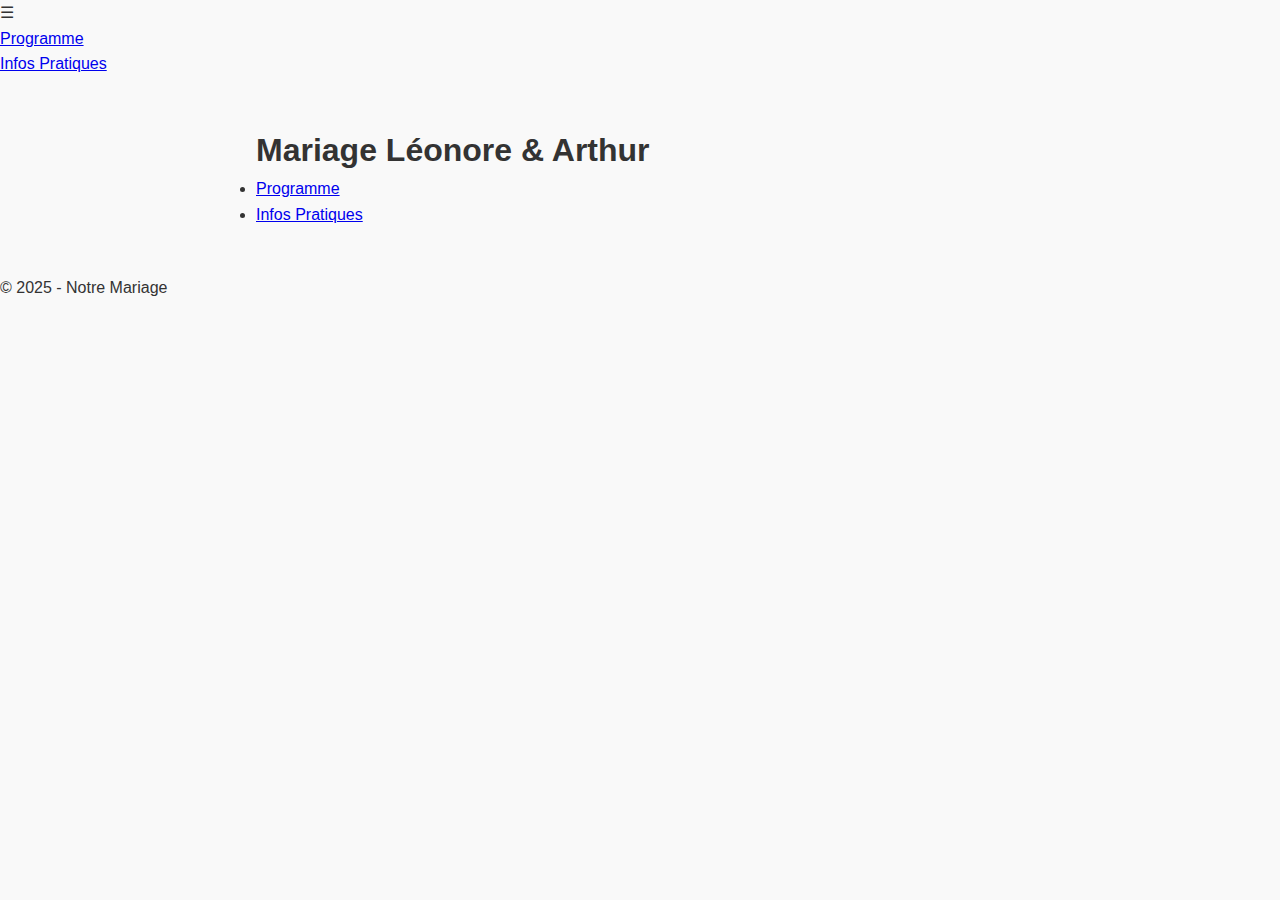
==== index.html @ ac66f381 "Update index.html" ====
<!DOCTYPE html>
<html lang="fr">
<head>
  <meta charset="UTF-8" />
  <meta name="viewport" content="width=device-width, initial-scale=1.0"/>
  <title>Notre Mariage</title>
  <link rel="stylesheet" href="css/styles.css" />
</head>
<body>

  <body>
    <!-- Bouton hamburger -->  
      <div class="responsive-header">
        <div class="menu-toggle">&#9776;</div>
        <nav class="nav-links-index-responsive">
          <ul>
            <li><a href="programme.html">Programme</a></li>
            <li><a href="infos-pratiques.html">Infos Pratiques</a></li>
          </ul>
        </nav>
      </div>
    
        <!-- Section Hero - -->
    <section class="hero" id="hero">
        <!-- Div d'overlay pour le filtre de transparence -->
        <div class="hero-overlay"></div>
        <div class="hero-content">
            <div class="header-container">
                <h1 class="company-name-index">Mariage Léonore & Arthur</h1>
                <!-- Menu de navigation -->
                <nav class="nav-links-index">
                  <ul>
                    <li><a href="programme.html">Programme</a></li>
                    <li><a href="infos-pratiques.html">Infos Pratiques</a></li>
                  </ul>
                </nav>
            </div>
        </div>
    </section>

  <!-- Pied de page -->
  <footer>
    <p>&copy; 2025 - Notre Mariage</p>
  </footer>

  <!-- Script JavaScript -->
  <script src="script.js"></script>
</body>
</html>
---- css/styles.css ----
/* Structure de base */
* {
  box-sizing: border-box;
  margin: 0;
  padding: 0;
  font-family: Arial, sans-serif;
}

body {
  background-color: #f9f9f9;
  color: #333;
  line-height: 1.6;
}

/* En-tête */
header {
  background-color: #eaeaea;
  padding: 2rem;
  text-align: center;
}

header h1 {
  margin-bottom: 0.5rem;
  font-size: 2.5rem;
}

header p {
  font-size: 1.2rem;
  color: #555;
}

/* Section titre */
section {
  margin: 2rem auto;
  max-width: 800px;
  padding: 1rem;
}

/* Titres de sections */
section h2 {
  font-size: 1.8rem;
  margin-bottom: 1rem;
  color: #444;
}

/* Liste programme */
#programme ul {
  list-style-type: none;
  margin-left: 0;
}

#programme li {
  background: #fff;
  margin: 1rem 0;
  padding: 1rem;
  border-left: 4px solid #ccc;
}

/* Bouton Lien PDF */
.btn {
  display: inline-block;
  background: #333;
  color: #fff;
  padding: 0.8rem 1.2rem;
  text-decoration: none;
  border-radius: 4px;
  margin: 1rem 0;
}

.btn:hover {
  background: #555;
}

/* Container QR Code */
.qrcode-container {
  margin-top: 1rem;
  text-align: center;
}

.qrcode-container img {
  max-width: 150px;
  display: block;
  margin: 0 auto;
}

/* Formulaire RSVP */
#rsvpForm {
  display: flex;
  flex-direction: column;
  background: #fff;
  padding: 1.5rem;
  border-radius: 4px;
}

#rsvpForm label {
  margin-top: 1rem;
  font-weight: bold;
}

#rsvpForm input,
#rsvpForm textarea {
  margin-top: 0.5rem;
  padding: 0.5rem;
  font-size: 1rem;
  border: 1px solid #ccc;
  border-radius: 4px;
}

#rsvpForm button {
  margin-top: 1.5rem;
  padding: 0.75rem;
  font-size: 1rem;
  cursor: pointer;
  background-color: #333;
  color: #fff;
  border: none;
  border-radius: 4px;
}

#rsvpForm button:hover {
  background-color: #555;
}

/* Message de formulaire */
#formMessage {
  margin-top: 1rem;
  font-weight: bold;
  color
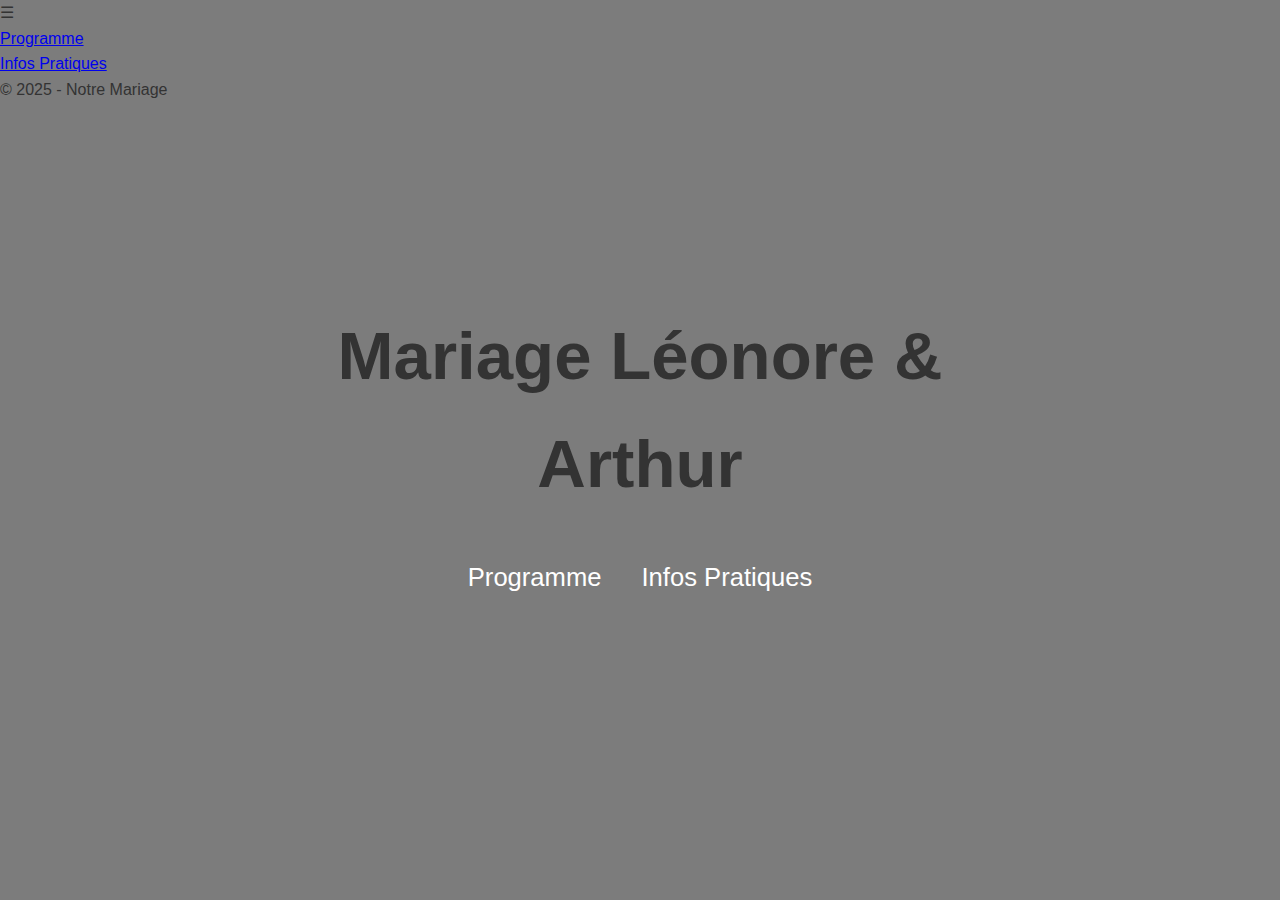
==== commit e74579c2: "Update index.html" ====
--- a/index.html
+++ b/index.html
@@ -3,7 +3,7 @@
 <head>
   <meta charset="UTF-8" />
   <meta name="viewport" content="width=device-width, initial-scale=1.0"/>
-  <title>Notre Mariage</title>
+  <title>Mariage Léonore & Arthur</title>
   <link rel="stylesheet" href="css/styles.css" />
 </head>
 <body>
@@ -26,7 +26,7 @@
         <div class="hero-overlay"></div>
         <div class="hero-content">
             <div class="header-container">
-                <h1 class="company-name-index">Mariage Léonore & Arthur</h1>
+                <h1 class="mariage-name-index">Mariage Léonore & Arthur</h1>
                 <!-- Menu de navigation -->
                 <nav class="nav-links-index">
                   <ul>
--- a/css/styles.css
+++ b/css/styles.css
@@ -1,3 +1,5 @@
+@import url('index.css');
+
 /* Structure de base */
 * {
   box-sizing: border-box;
@@ -11,118 +13,3 @@
   color: #333;
   line-height: 1.6;
 }
-
-/* En-tête */
-header {
-  background-color: #eaeaea;
-  padding: 2rem;
-  text-align: center;
-}
-
-header h1 {
-  margin-bottom: 0.5rem;
-  font-size: 2.5rem;
-}
-
-header p {
-  font-size: 1.2rem;
-  color: #555;
-}
-
-/* Section titre */
-section {
-  margin: 2rem auto;
-  max-width: 800px;
-  padding: 1rem;
-}
-
-/* Titres de sections */
-section h2 {
-  font-size: 1.8rem;
-  margin-bottom: 1rem;
-  color: #444;
-}
-
-/* Liste programme */
-#programme ul {
-  list-style-type: none;
-  margin-left: 0;
-}
-
-#programme li {
-  background: #fff;
-  margin: 1rem 0;
-  padding: 1rem;
-  border-left: 4px solid #ccc;
-}
-
-/* Bouton Lien PDF */
-.btn {
-  display: inline-block;
-  background: #333;
-  color: #fff;
-  padding: 0.8rem 1.2rem;
-  text-decoration: none;
-  border-radius: 4px;
-  margin: 1rem 0;
-}
-
-.btn:hover {
-  background: #555;
-}
-
-/* Container QR Code */
-.qrcode-container {
-  margin-top: 1rem;
-  text-align: center;
-}
-
-.qrcode-container img {
-  max-width: 150px;
-  display: block;
-  margin: 0 auto;
-}
-
-/* Formulaire RSVP */
-#rsvpForm {
-  display: flex;
-  flex-direction: column;
-  background: #fff;
-  padding: 1.5rem;
-  border-radius: 4px;
-}
-
-#rsvpForm label {
-  margin-top: 1rem;
-  font-weight: bold;
-}
-
-#rsvpForm input,
-#rsvpForm textarea {
-  margin-top: 0.5rem;
-  padding: 0.5rem;
-  font-size: 1rem;
-  border: 1px solid #ccc;
-  border-radius: 4px;
-}
-
-#rsvpForm button {
-  margin-top: 1.5rem;
-  padding: 0.75rem;
-  font-size: 1rem;
-  cursor: pointer;
-  background-color: #333;
-  color: #fff;
-  border: none;
-  border-radius: 4px;
-}
-
-#rsvpForm button:hover {
-  background-color: #555;
-}
-
-/* Message de formulaire */
-#formMessage {
-  margin-top: 1rem;
-  font-weight: bold;
-  color
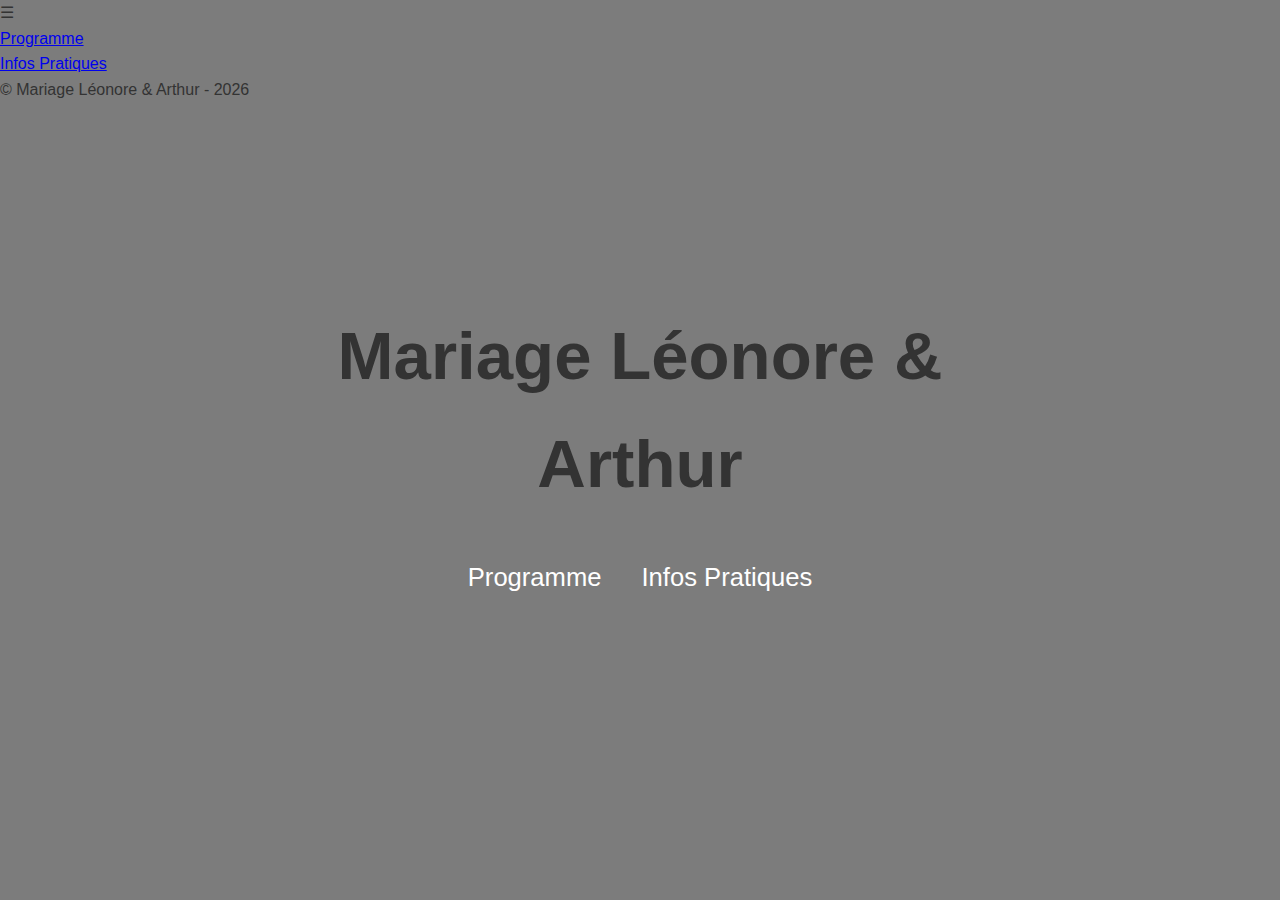
==== commit 4daaffae: "Update index.html" ====
--- a/index.html
+++ b/index.html
@@ -40,7 +40,7 @@
 
   <!-- Pied de page -->
   <footer>
-    <p>&copy; 2025 - Notre Mariage</p>
+    <p>&copy; Mariage Léonore & Arthur - 2026</p>
   </footer>
 
   <!-- Script JavaScript -->
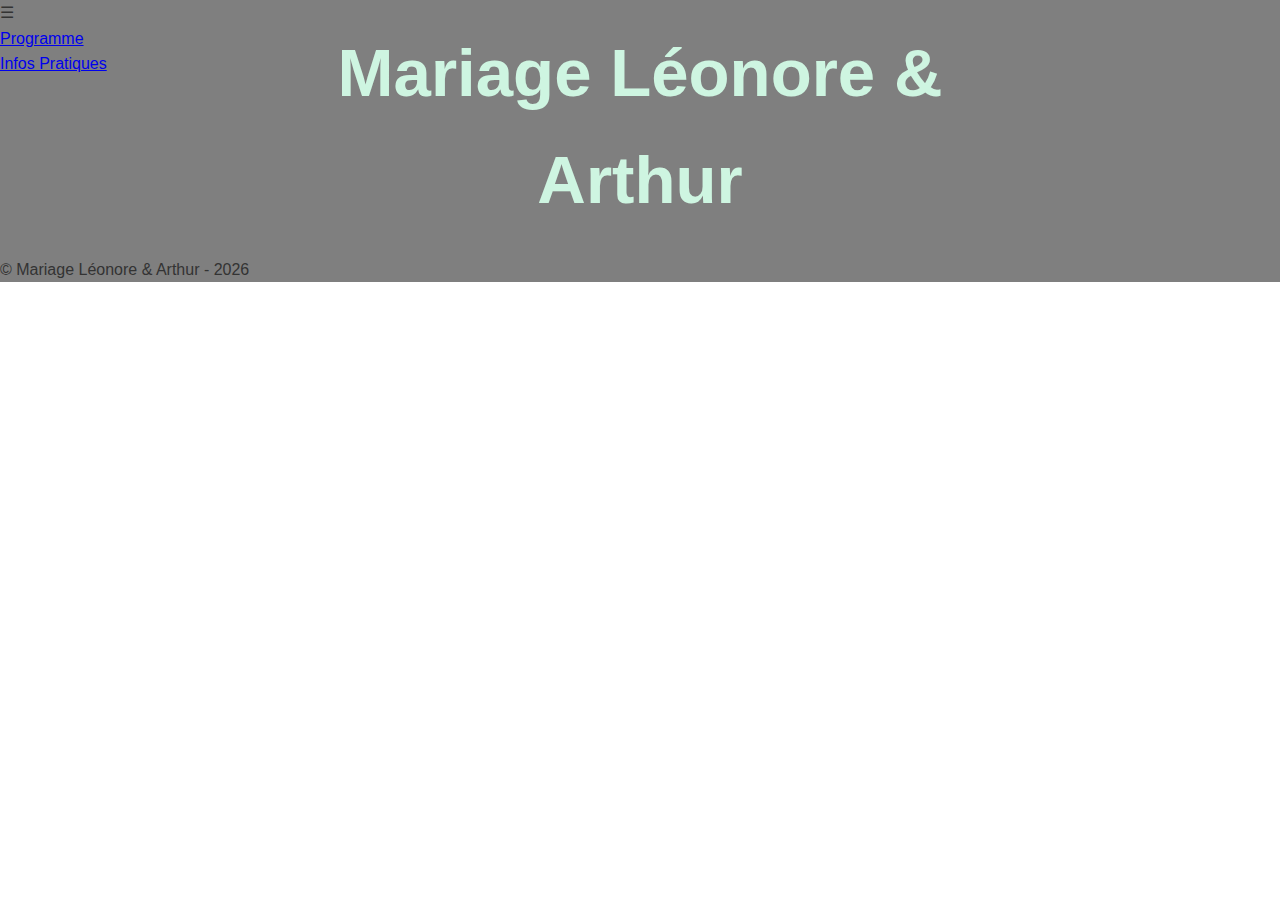
==== commit ad216bcc: "Update index.html" ====
--- a/index.html
+++ b/index.html
@@ -8,7 +8,7 @@
 </head>
 <body>
 
-  <body>
+  <body class="index-page">
     <!-- Bouton hamburger -->  
       <div class="responsive-header">
         <div class="menu-toggle">&#9776;</div>
@@ -21,7 +21,7 @@
       </div>
     
         <!-- Section Hero - -->
-    <section class="hero" id="hero">
+    <section class="index-hero">
         <!-- Div d'overlay pour le filtre de transparence -->
         <div class="hero-overlay"></div>
         <div class="hero-content">
--- a/css/styles.css
+++ b/css/styles.css
@@ -1,15 +1,3 @@
+@import url('reset.css');
 @import url('index.css');
-
-/* Structure de base */
-* {
-  box-sizing: border-box;
-  margin: 0;
-  padding: 0;
-  font-family: Arial, sans-serif;
-}
-
-body {
-  background-color: #f9f9f9;
-  color: #333;
-  line-height: 1.6;
-}
+@import url('responsive.css');
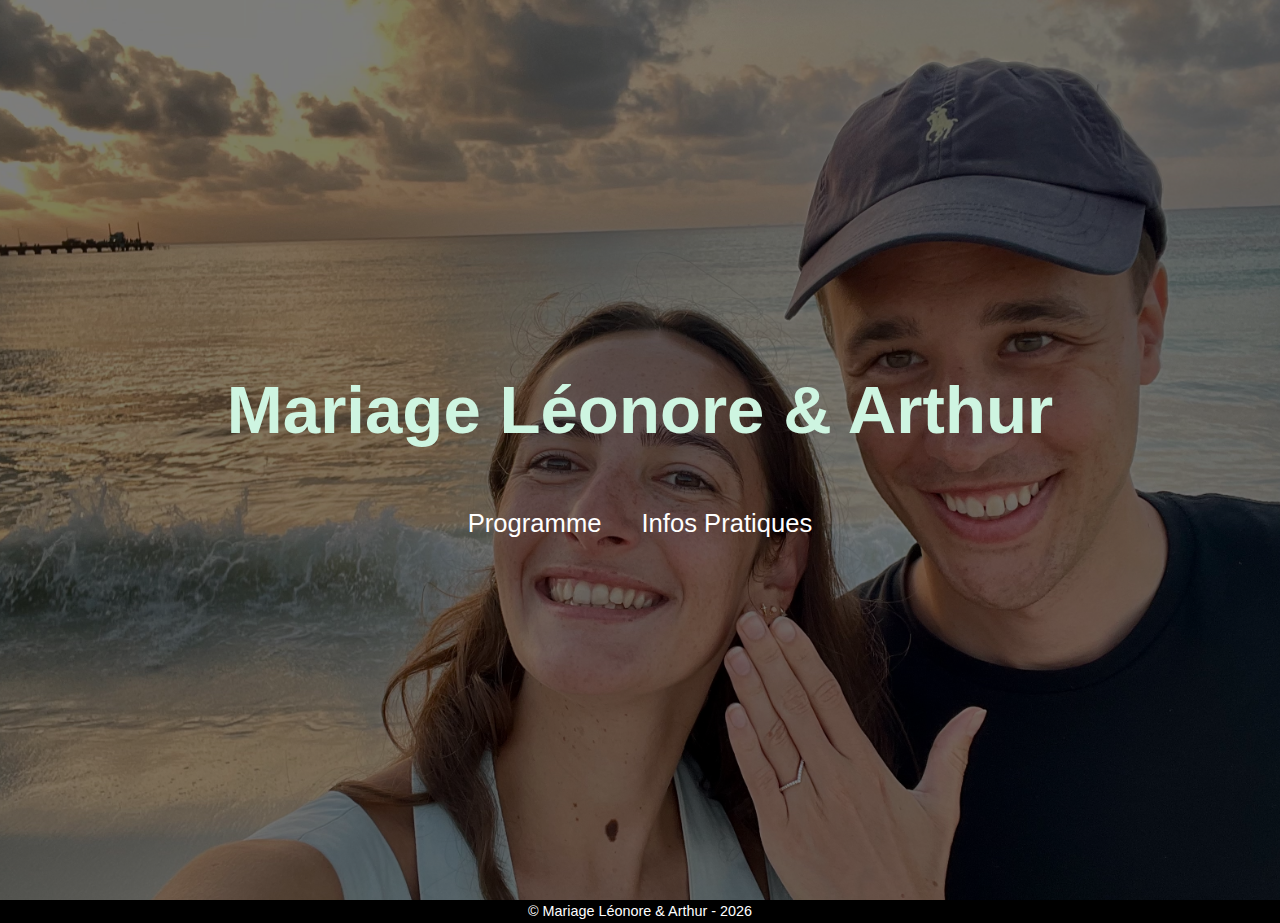
==== commit 90349ddf: "Update index.html" ====
--- a/index.html
+++ b/index.html
@@ -6,8 +6,6 @@
   <title>Mariage Léonore & Arthur</title>
   <link rel="stylesheet" href="css/styles.css" />
 </head>
-<body>
-
   <body class="index-page">
     <!-- Bouton hamburger -->  
       <div class="responsive-header">
--- a/css/styles.css
+++ b/css/styles.css
@@ -1,3 +1,5 @@
 @import url('reset.css');
+@import url('layout.css');
 @import url('index.css');
+@import url('programme.css');
 @import url('responsive.css');
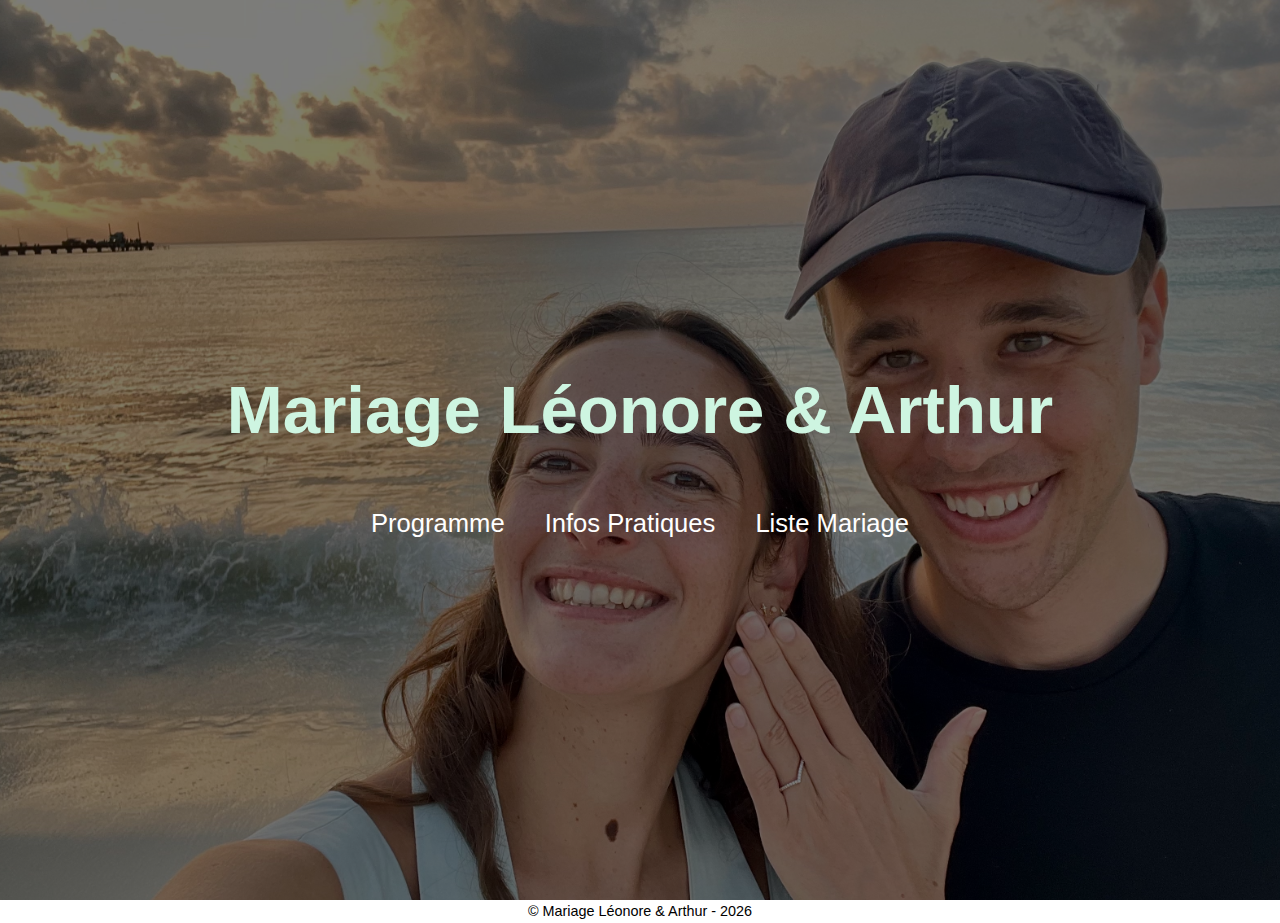
==== commit d5175af1: "Update index.html" ====
--- a/index.html
+++ b/index.html
@@ -14,6 +14,7 @@
           <ul>
             <li><a href="programme.html">Programme</a></li>
             <li><a href="infos-pratiques.html">Infos Pratiques</a></li>
+            <li><a href="liste-mariage.html">Liste Mariage</a></li>
           </ul>
         </nav>
       </div>
@@ -30,6 +31,7 @@
                   <ul>
                     <li><a href="programme.html">Programme</a></li>
                     <li><a href="infos-pratiques.html">Infos Pratiques</a></li>
+                    <li><a href="liste-mariage.html">Liste Mariage</a></li>
                   </ul>
                 </nav>
             </div>
--- a/css/styles.css
+++ b/css/styles.css
@@ -2,4 +2,6 @@
 @import url('layout.css');
 @import url('index.css');
 @import url('programme.css');
+@import url('infos-pratiques.css');
+@import url('liste-mariage.css');
 @import url('responsive.css');
